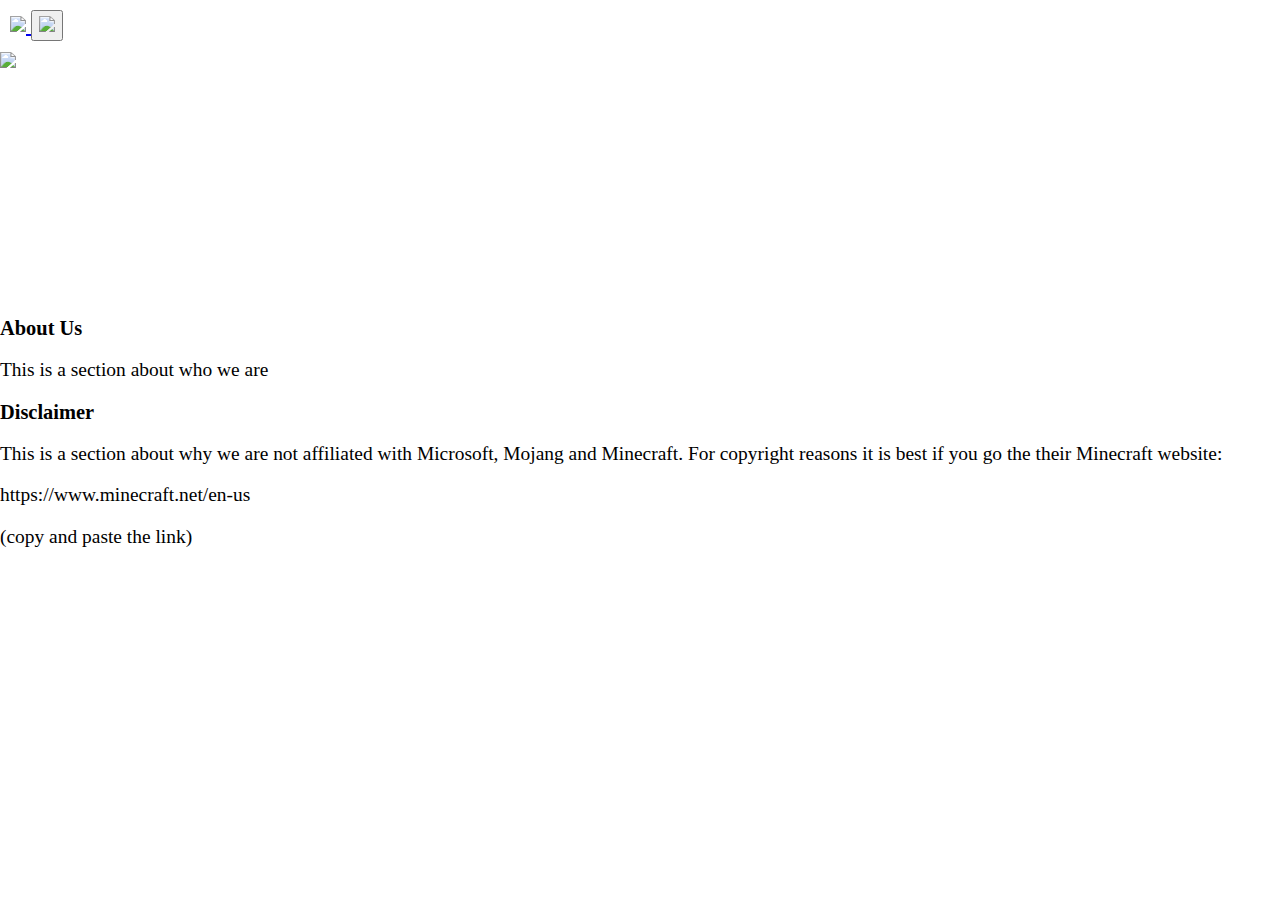
==== One-Page Site/Beanzz/miningaway/about.html @ b0fc854d "Updated project" ====
<!DOCTYPE html>

<html lang="eng">

<body>


  <head>
    <meta charset="utf-8">

    <title>Mining Away</title>
    <meta name="author" content="Esra Dijures">

    <meta charset="UTF-8">

    <link href="https://cdn.jsdelivr.net/npm/bootstrap@5.0.2/dist/css/bootstrap.min.css" rel="stylesheet"
      integrity="sha384-EVSTQN3/azprG1Anm3QDgpJLIm9Nao0Yz1ztcQTwFspd3yD65VohhpuuCOmLASjC" crossorigin="anonymous">
    <script src="https://cdn.jsdelivr.net/npm/bootstrap@5.0.2/dist/js/bootstrap.bundle.min.js"
      integrity="sha384-MrcW6ZMFYlzcLA8Nl+NtUVF0sA7MsXsP1UyJoMp4YLEuNSfAP+JcXn/tWtIaxVXM"
      crossorigin="anonymous"></script>
    <link rel="stylesheet" href="style.css">

  </head>

  <header id="one">
    <!-- Navbar -->
    <nav class="navbar navbar-light bg-light fixed-top" id="nav-vision" style="z-index: 100; padding: 10px">
      <div class="container-fluid" id="burt">
        <a class="navbar-brand" id="nav-word" href="index.html">
          <img class="logo" src="images/minecraft-logo.png">
        </a>
        <button class="navbar-toggler" id="but" type="button">
          <!--Navbar Button Image-->
          <img class="navbar-toggler-icon" src="./images/burger-menu-svgrepo-com.svg" />
        </button>

        <script>
          //Javascript for toggling the navbar and dimming the background through an hambuger button
          //event listener

          //Gets the button element
          var toggler = document.getElementsByClassName('navbar-toggler')[0];

          //Add the event listener to the button
          toggler.addEventListener('click', function () {
            toggleDim();
          });

          function toggleDim() {
            var dimmer = document.getElementById('dimmer');
            var navbarItems = document.getElementById('navbarItems');

            //Check if the navbar is open or closed though the element's classes
            if (navbarItems.classList.contains('navbarOpen')) {
              navbarItems.classList.remove('navbarOpen');
              navbarItems.classList.add('navbarClosed');

            } else {
              navbarItems.classList.add('navbarOpen');
              navbarItems.classList.remove('navbarClosed');
            }

            //Check if the dimmer is dimmed or not through the element's classes
            if (dimmer.classList.contains('contentDimmed')) {
              dimmer.classList.remove('contentDimmed');
            } else {
              dimmer.classList.add('contentDimmed');
            }
          }

        </script>
      </div>
    </nav>  
  </header>
  
  <!-- Navbar Items -->
  <div class="container navbarItems navbarClosed" id="navbarItems" style="z-index: 100; top:60px; padding-left: 20px;">
    <ul class="navbar-nav me-auto mb-2 mb-lg-0">
      <li class="nav-item">
        <a class="nav-link" href="index.html#top">Main</a>
      </li>
      <li class="nav-item" style="padding-left: 10px;">
        <a class="nav-link" href="index.html#section-one">PART ONE</a>
      </li>
      <li class="nav-item" style="padding-left: 10px;">
        <a class="nav-link" href="index.html#section-two">PART TWO</a>
      </li>
      <li class="nav-item" style="padding-left: 10px;">
        <a class="nav-link" href="index.html#section-three">PART THREE</a>
      </li>
      <li class="nav-item" style="padding-left: 10px;">
        <a class="nav-link" href="index.html#section-four">PART FOUR</a>
      </li>
      <li class="nav-item">
          <a class="nav-link" href="items.html">Items</a>
      </li>
      <li class="nav-item">
          <a class="nav-link active" href="about.html">About</a>
      </li>
  </div>
  <div id="dimmer" onclick="toggleDim()"></div> <!-- Dimmer for dimming the background -->
  <!--extend the header because the navbar was covering up the most of the  -->

  <!--- just for the header to have more screen space--->
  <nav>
    <img class="logo" src="images/ROG - Logo.png">
  </nav>
  
  <div id="headerImage" style="background-image: url('images/ROG - Logo.png');" class="container-fluid">
  </div>

  <script>
    //Colour -> The colour that the background will change to
    //Timer -> The time it takes for the background to change
    //TargetID -> The ID of the object that the background will change
    //OutDelay -> The time it takes for the background to change back to the original colour
    function backgroundChange(bgColour, timer, targetID, fgImage) {

      var targetObj = document.getElementById(targetID);

      var toggled = false;
      //Set the object that the event listener will be added to change the
      //background colour
      setTimeout(function(){
        targetObj.style.backgroundColor = bgColour;
        toggled = true;
        if(fgImage != null){
          targetObj.style.backgroundImage = "url(" + fgImage + ")";
        }
      }, timer);
    }

    var currrentBackground = 0;

    function playBackgorundChange(){
      setInterval(function(){
        switch(currrentBackground){
          case 0:
            backgroundChange("white", 0, "headerImage", "images/caveout.png");
            currrentBackground++;
            break;
          case 1:
            backgroundChange("white", 0, "headerImage", "images/ender.png");
            currrentBackground++;
            break;
          case 2:
            backgroundChange("white", 0, "headerImage", "images/nether.png");
            currrentBackground = 0;
            break;
        }
      }, 5000);
    }

    playBackgorundChange();
  </script>

  <section>
    <div>
        <h1>About Us</h1>
    </div>
      <p>This is a section about who we are</p>
    </div>
  </section>
    
  <section>
    <div>
        <h1>Disclaimer</h1>
    </div>
      <p>This is a section about why we are not affiliated with Microsoft, Mojang and Minecraft. For copyright reasons it is best if you go the their Minecraft website: </p>
      <p id="weblink">https://www.minecraft.net/en-us</p>
      <p id="weblink2">(copy and paste the link)</p>
    </div>
  </section>
    
</body>
</html>
---- One-Page Site/Beanzz/miningaway/style.css ----
/**** General Rules *************************/

* {
    box-sizing: border-box;
    font-size: 105%;
}

/* Collapse edge margins */
body {
    justify-content: center;
    margin: 0;         
    padding: 0;
}

/**** Navbar ********************************/

/* Navbar Links */
a.nav-link {
    color: #000000;
    transition: transform 2.5s;
}

a.nav-link:hover {
    color: #5f5f5f;
    text-decoration: underline;
}

/* Navbar Slide in items */
.navbarItems {
    border-bottom-right-radius: 40px 5%;
    position: fixed;
    border-right: 2px solid #ffffff;
    height: auto;
    width: 50vw;
    z-index: 10;    
    color: #ca0000;
    padding: 40px 2%;
    background-color: rgba(255, 255, 255, 0.918);
    transition: transform 0.2s;
}

/* Navbar slide in is open */
.navbarOpen {
    transform: translate(0, 0);
}

/* Navbar slide in is closed */
.navbarClosed {
    transform: translate(-60vw, 0); /* Position element off the screen on load */
}

.contentDimmed {
    top: 0;
    left: 0;
    position: fixed;
    width: 100vw;
    height: 100vh;
    background-color: black;
    opacity: 0.5;
    z-index: 10 !important;
}

#dimmer {
    transition: all 0.5s;
}

.content {
    position: relative;
    z-index: 0;
}

#burt {
    background-color: rgb(255, 255, 255) !important;
    margin-top: 0%;
}

#nav-vision {
    background-color: rgb(255, 255, 255) !important;
}

/**** Site Header & Footer *************************/

header.header-one {
    text-align: center;
    background-size: cover;
    background-position-y: -355px;
    background-color: #ffffff;
    transition: 2.5s;
}

#headerImage {
    text-align: center;
    background-color: #ffffff;
    transition: 2.5s;
    height: 230px;
    position: relative;
    background-repeat: no-repeat !important;
    background-size: cover;
    background-position: center !important;
    transition: background 0s;
}

.logo {
    max-width: 273px;
    max-height: 40px;
}

/**** Sections *******************************/

section.section-one {
    text-align: center;
    padding-bottom: 40px;
    border-bottom: 1px solid black;
    margin: 20px;
}

section.section-two {
    text-align: center;
    padding-bottom: 40px;
    border-bottom: 1px solid black;
    margin: 20px;
}

section.section-three {
    text-align: center;
    padding-bottom: 40px;
    border-bottom: 1px solid black;
    margin-bottom: 100px;
    padding: 50px;
}

.heading {
    font-size: larger;
    padding: 40px;
}

.container_padded {
    padding: 30px;
}

div.col {
    padding-bottom: 70px;
}

div.con6 {
    background-color: #3c3c3c;
    padding: 20px;
    color: #ffffff;
    text-align: center;
}

.card {
    margin-bottom: 10px;
    text-align: center;
    transition: 0.5s;
}

.boss-image {
    width: 100%;
    height: 100%;
    border: 2px solid black;
    padding: 20px;
}

/**** Hover Effects *************************/

#box1, #box2, #box3 {
    transition: 0.5s;
}

#box1:hover {
    color: rgb(199, 38, 220);
}

#box2:hover {
    box-shadow: rgba(0, 0, 0, 0.4);
    color: rgb(34, 205, 208);
}

#box3:hover {
    color: rgb(108, 108, 108);
}

.realm-card-1:hover {
    box-shadow: 20px 20px 20px rgba(35, 83, 13, 0.4);
    color: #035e00;
}

.realm-card-2:hover {
    box-shadow: 20px 20px 20px rgba(243, 85, 12, 0.4);
    color: #c03a05;
    background-color: #350000;
}

.realm-card-3:hover {
    box-shadow: 20px 20px 20px rgba(247, 0, 255, 0.4);
    color: #ad00cf;
    background-color: #fcfa9f;
}

.words_three:hover {
    translate: unset(200, 4);
    text-decoration: underline;
}

.underline-in-hover {
    display: inline-block;
}

.underline-in-hover::after {
    content: '';
    width: 0px;
    height: 1px;
    display: block;
    background: black;
    transition: 2s;
}

.underline-in-hover:hover::after {
    width: 100%;
}

.underline-hover {
    display: inline-block;
}

.underline-hover::after {
    content: '';
    width: 100%;
    height: 1px;
    display: block;
    background: rgba(0, 0, 0, 0);
    transition: 1s;
}

.underline-hover:hover::after {
    background: black;
}

/**** Media Queries *************************/

@media screen and (min-width: 768px) {
    section.section-one,
    section.section-two,
    section.section-three {
        padding-top: 50px 10%;
        padding-bottom: 50px 10%;
    }

    article {
        width: 50%; /* show as two columns */
    }
}

@media screen and (min-width: 1280px) {
    section.section-one,
    section.section-two,
    section.section-three {
        padding-top: 50px 10%;
        padding-bottom: 50px 10%;
    }

    article {
        width: 25%; /* show as four columns */
    }
}

@media screen and (min-width: 390px) {
    section.section-one,
    section.section-two,
    section.section-three {
        padding-top: 50px 10%;
        padding-bottom: 50px 10%;
    }

    article {
        width: 25%; /* show as four columns */
    }
}
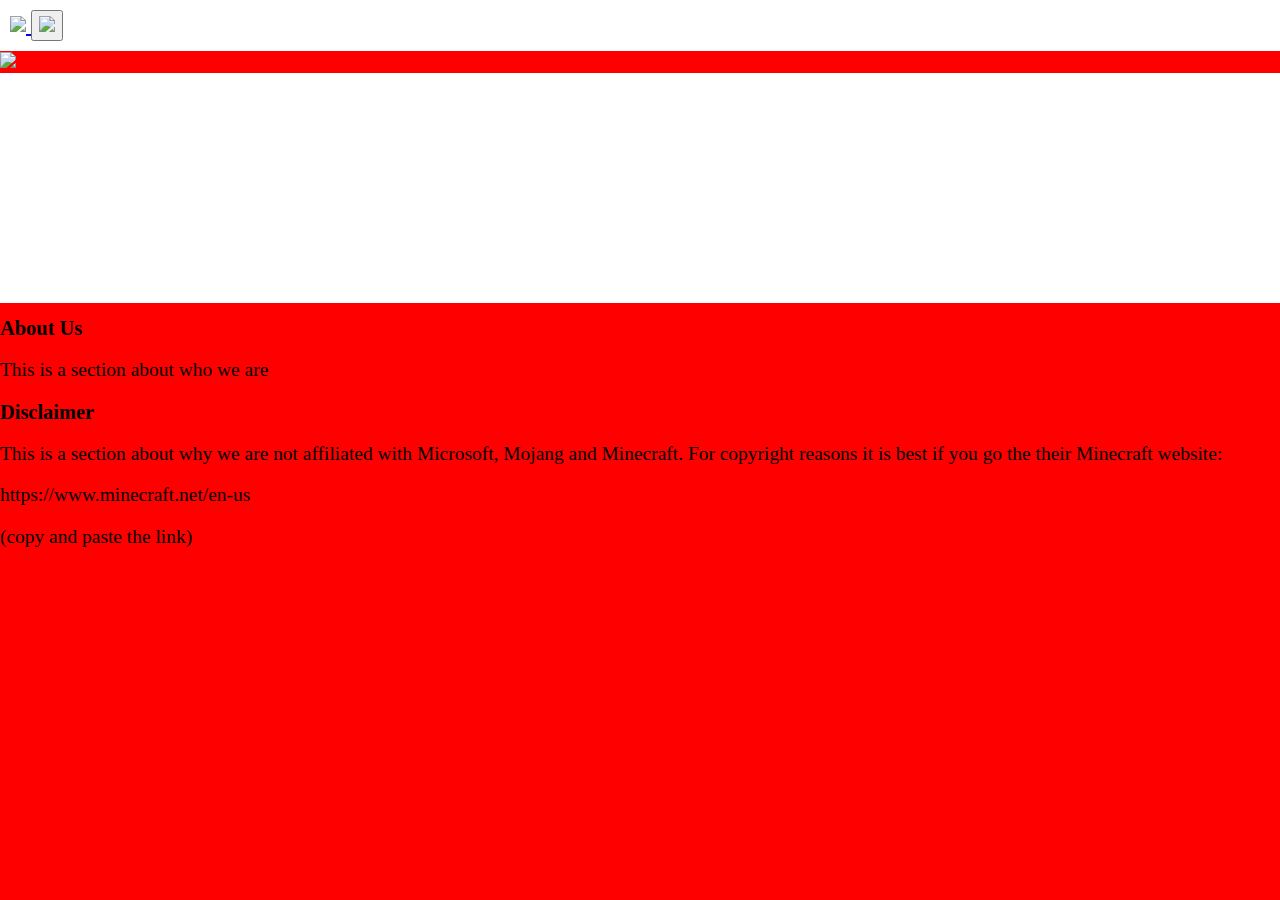
==== commit 18c0e822: "Updated Files" ====
--- a/One-Page Site/Beanzz/miningaway/about.html
+++ b/One-Page Site/Beanzz/miningaway/about.html
@@ -1,27 +1,19 @@
 <!DOCTYPE html>
-
 <html lang="eng">
 
+<head>
+  <meta charset="UTF-8">
+  <title>Mining Away</title>
+  <meta name="author" content="Esra Dijures">
+  <link href="https://cdn.jsdelivr.net/npm/bootstrap@5.0.2/dist/css/bootstrap.min.css" rel="stylesheet"
+    integrity="sha384-EVSTQN3/azprG1Anm3QDgpJLIm9Nao0Yz1ztcQTwFspd3yD65VohhpuuCOmLASjC" crossorigin="anonymous">
+  <script src="https://cdn.jsdelivr.net/npm/bootstrap@5.0.2/dist/js/bootstrap.bundle.min.js"
+    integrity="sha384-MrcW6ZMFYlzcLA8Nl+NtUVF0sA7MsXsP1UyJoMp4YLEuNSfAP+JcXn/tWtIaxVXM"
+    crossorigin="anonymous"></script>
+  <link rel="stylesheet" href="style.css">
+</head>
+
 <body>
-
-
-  <head>
-    <meta charset="utf-8">
-
-    <title>Mining Away</title>
-    <meta name="author" content="Esra Dijures">
-
-    <meta charset="UTF-8">
-
-    <link href="https://cdn.jsdelivr.net/npm/bootstrap@5.0.2/dist/css/bootstrap.min.css" rel="stylesheet"
-      integrity="sha384-EVSTQN3/azprG1Anm3QDgpJLIm9Nao0Yz1ztcQTwFspd3yD65VohhpuuCOmLASjC" crossorigin="anonymous">
-    <script src="https://cdn.jsdelivr.net/npm/bootstrap@5.0.2/dist/js/bootstrap.bundle.min.js"
-      integrity="sha384-MrcW6ZMFYlzcLA8Nl+NtUVF0sA7MsXsP1UyJoMp4YLEuNSfAP+JcXn/tWtIaxVXM"
-      crossorigin="anonymous"></script>
-    <link rel="stylesheet" href="style.css">
-
-  </head>
-
   <header id="one">
     <!-- Navbar -->
     <nav class="navbar navbar-light bg-light fixed-top" id="nav-vision" style="z-index: 100; padding: 10px">
@@ -70,9 +62,9 @@
 
         </script>
       </div>
-    </nav>  
+    </nav>
   </header>
-  
+
   <!-- Navbar Items -->
   <div class="container navbarItems navbarClosed" id="navbarItems" style="z-index: 100; top:60px; padding-left: 20px;">
     <ul class="navbar-nav me-auto mb-2 mb-lg-0">
@@ -92,10 +84,10 @@
         <a class="nav-link" href="index.html#section-four">PART FOUR</a>
       </li>
       <li class="nav-item">
-          <a class="nav-link" href="items.html">Items</a>
+        <a class="nav-link" href="items.html">Items</a>
       </li>
       <li class="nav-item">
-          <a class="nav-link active" href="about.html">About</a>
+        <a class="nav-link active" href="about.html">About</a>
       </li>
   </div>
   <div id="dimmer" onclick="toggleDim()"></div> <!-- Dimmer for dimming the background -->
@@ -105,7 +97,7 @@
   <nav>
     <img class="logo" src="images/ROG - Logo.png">
   </nav>
-  
+
   <div id="headerImage" style="background-image: url('images/ROG - Logo.png');" class="container-fluid">
   </div>
 
@@ -121,10 +113,10 @@
       var toggled = false;
       //Set the object that the event listener will be added to change the
       //background colour
-      setTimeout(function(){
+      setTimeout(function () {
         targetObj.style.backgroundColor = bgColour;
         toggled = true;
-        if(fgImage != null){
+        if (fgImage != null) {
           targetObj.style.backgroundImage = "url(" + fgImage + ")";
         }
       }, timer);
@@ -132,9 +124,9 @@
 
     var currrentBackground = 0;
 
-    function playBackgorundChange(){
-      setInterval(function(){
-        switch(currrentBackground){
+    function playBackgorundChange() {
+      setInterval(function () {
+        switch (currrentBackground) {
           case 0:
             backgroundChange("white", 0, "headerImage", "images/caveout.png");
             currrentBackground++;
@@ -156,21 +148,23 @@
 
   <section>
     <div>
-        <h1>About Us</h1>
+      <h1>About Us</h1>
     </div>
-      <p>This is a section about who we are</p>
+    <p>This is a section about who we are</p>
     </div>
   </section>
-    
+
   <section>
     <div>
-        <h1>Disclaimer</h1>
+      <h1>Disclaimer</h1>
     </div>
-      <p>This is a section about why we are not affiliated with Microsoft, Mojang and Minecraft. For copyright reasons it is best if you go the their Minecraft website: </p>
-      <p id="weblink">https://www.minecraft.net/en-us</p>
-      <p id="weblink2">(copy and paste the link)</p>
+    <p>This is a section about why we are not affiliated with Microsoft, Mojang and Minecraft. For copyright reasons it
+      is best if you go the their Minecraft website: </p>
+    <p id="weblink">https://www.minecraft.net/en-us</p>
+    <p id="weblink2">(copy and paste the link)</p>
     </div>
   </section>
-    
+
 </body>
+
 </html>--- a/One-Page Site/Beanzz/miningaway/style.css
+++ b/One-Page Site/Beanzz/miningaway/style.css
@@ -1,3 +1,15 @@
+/**** Fonts *************************/
+
+/* Roberto Font*/
+@import url('https://fonts.googleapis.com/css2?family=Roboto:ital,wght@0,100;0,300;0,400;0,500;0,700;0,900;1,100;1,300;1,400;1,500;1,700;1,900&display=swap');
+@import url('https://fonts.googleapis.com/css2?family=Roboto+Slab:wght@100..900&family=Roboto:ital,wght@0,100;0,300;0,400;0,500;0,700;0,900;1,100;1,300;1,400;1,500;1,700;1,900&display=swap');
+/* Use the same font for all elements */
+* {
+    font-family: boto Slab", serif;"Ro
+    font-optical-sizing: auto;
+    font-style: normal;
+}
+
 /**** General Rules *************************/
 
 * {
@@ -239,7 +251,9 @@
 
 /**** Media Queries *************************/
 
-@media screen and (min-width: 768px) {
+/* Small devices (portrait tablets and large phones, 600px and up) */
+@media only screen and (max-width: 767px) {
+
     section.section-one,
     section.section-two,
     section.section-three {
@@ -248,11 +262,17 @@
     }
 
     article {
-        width: 50%; /* show as two columns */
-    }
-}
-
-@media screen and (min-width: 1280px) {
+        width: 25%; /* show as four columns */
+    }
+
+    body {
+        background-color: blue;
+    }
+}
+
+/* Medium devices (landscape tablets, 768px and up) */
+@media only screen and (min-width: 768px) {
+
     section.section-one,
     section.section-two,
     section.section-three {
@@ -261,11 +281,16 @@
     }
 
     article {
-        width: 25%; /* show as four columns */
-    }
-}
-
-@media screen and (min-width: 390px) {
+        width: 50%; /* show as two columns */
+    }
+
+    body {
+        background-color: green;
+    }
+}
+
+/* Large devices (laptops/desktops, 992px and up) */
+@media only screen and (min-width: 992px) {
     section.section-one,
     section.section-two,
     section.section-three {
@@ -276,4 +301,8 @@
     article {
         width: 25%; /* show as four columns */
     }
-}
+
+    body {
+        background-color: red;
+    }
+}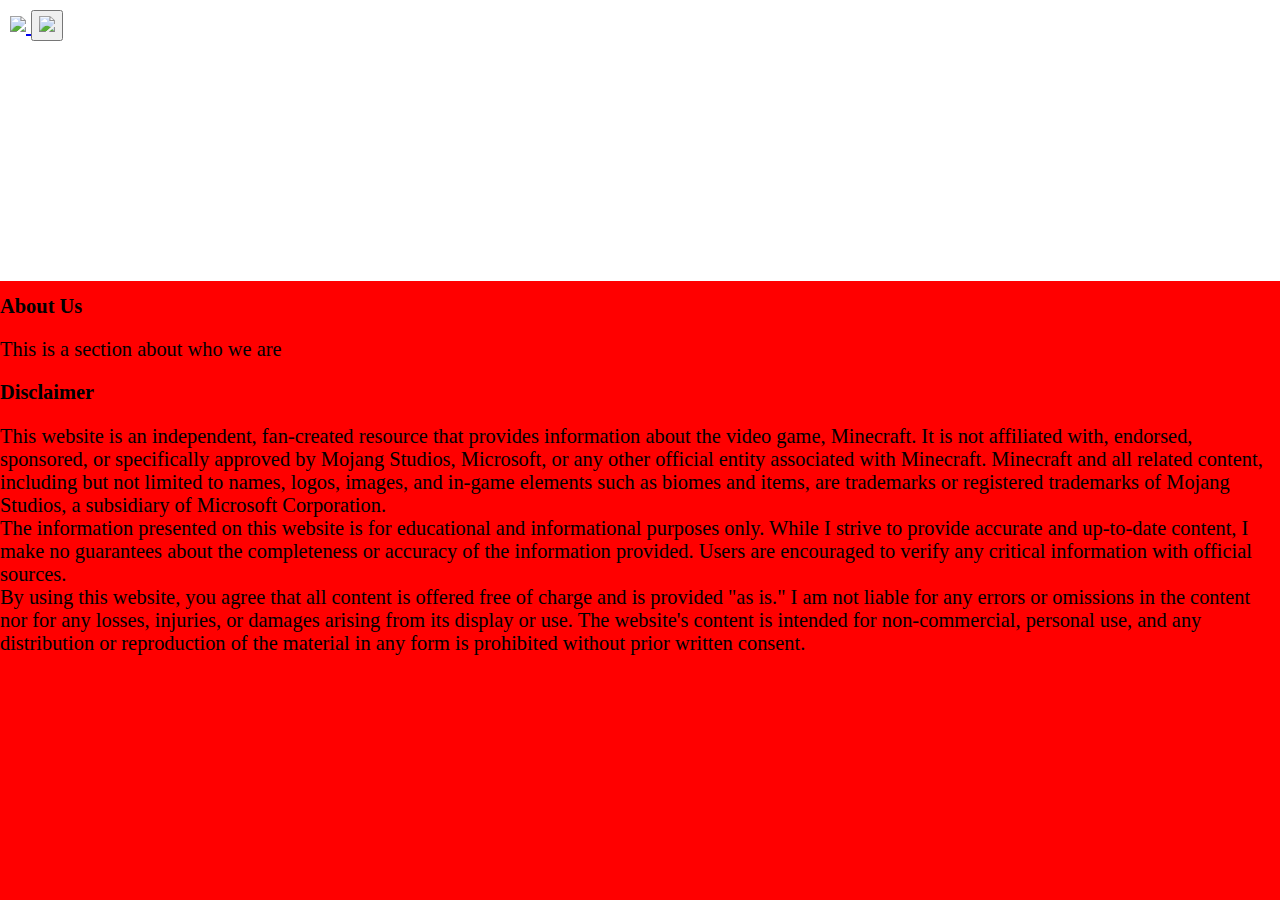
==== commit 0c5a661b: "Fix disclaimer" ====
--- a/One-Page Site/Beanzz/miningaway/about.html
+++ b/One-Page Site/Beanzz/miningaway/about.html
@@ -94,11 +94,7 @@
   <!--extend the header because the navbar was covering up the most of the  -->
 
   <!--- just for the header to have more screen space--->
-  <nav>
-    <img class="logo" src="images/ROG - Logo.png">
-  </nav>
-
-  <div id="headerImage" style="background-image: url('images/ROG - Logo.png');" class="container-fluid">
+  <div id="headerImage" style="background-image: url('images/nether.png');" class="container-fluid">
   </div>
 
   <script>
@@ -146,25 +142,28 @@
     playBackgorundChange();
   </script>
 
-  <section>
-    <div>
+  <div class="container">
+    <section>
       <h1>About Us</h1>
-    </div>
-    <p>This is a section about who we are</p>
-    </div>
-  </section>
+      <p>This is a section about who we are</p>
+    </section>
+    <section>
+      <h1>Disclaimer</h1>
+      <p>This website is an independent, fan-created resource that provides information about the video game, Minecraft.
+        It is not affiliated with, endorsed, sponsored, or specifically approved by Mojang Studios, Microsoft, or any
+        other official entity associated with Minecraft. Minecraft and all related content, including but not limited to
+        names, logos, images, and in-game elements such as biomes and items, are trademarks or registered trademarks of
+        Mojang Studios, a subsidiary of Microsoft Corporation.<br>
+        The information presented on this website is for educational and informational purposes only. While I strive to
+        provide accurate and up-to-date content, I make no guarantees about the completeness or accuracy of the
+        information provided. Users are encouraged to verify any critical information with official sources.<br>
+        By using this website, you agree that all content is offered free of charge and is provided &quot;as is.&quot; I
+        am not liable for any errors or omissions in the content nor for any losses, injuries, or damages arising from
+        its display or use. The website's content is intended for non-commercial, personal use, and any distribution or
+        reproduction of the material in any form is prohibited without prior written consent.<br>
 
-  <section>
-    <div>
-      <h1>Disclaimer</h1>
-    </div>
-    <p>This is a section about why we are not affiliated with Microsoft, Mojang and Minecraft. For copyright reasons it
-      is best if you go the their Minecraft website: </p>
-    <p id="weblink">https://www.minecraft.net/en-us</p>
-    <p id="weblink2">(copy and paste the link)</p>
-    </div>
-  </section>
-
+    </section>
+  </div>
 </body>
 
 </html>